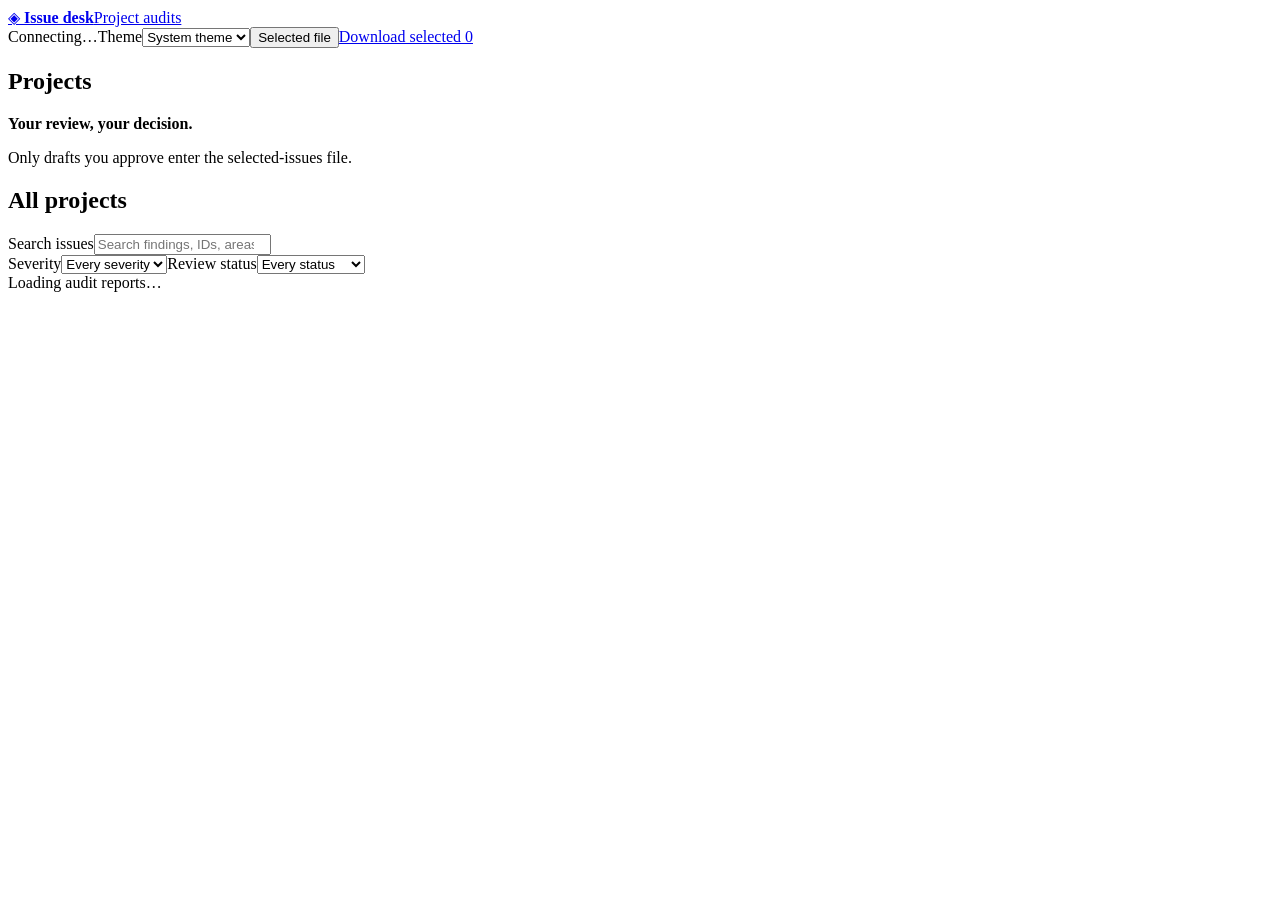
==== skills/issue-desk/assets/static/index.html @ 6bb35007 "Add reusable Issue Desk audit review skill" ====
<!doctype html>
<html lang="en">
<head>
<meta charset="utf-8"><meta name="viewport" content="width=device-width,initial-scale=1">
<title>Issue desk · Support</title><link rel="stylesheet" href="/style.css"><script src="/app.js" defer></script>
</head>
<body>
<header class="topbar"><a class="brand" href="/">◈ <strong>Issue desk</strong><span>Project audits</span></a><div class="top-actions"><span id="connection">Connecting…</span><label class="sr-only" for="theme">Theme</label><select id="theme"><option value="system">System theme</option><option value="light">Light theme</option><option value="dark">Dark theme</option></select><button id="open-selected" class="button quiet">Selected file</button><a href="/api/export" download="selected-issues.md" class="button quiet">Download selected <span id="total-selected">0</span></a></div></header>
<div id="notice" role="status" hidden></div>
<div class="workspace">
<aside class="projects"><h2>Projects</h2><nav id="projects" aria-label="Projects"></nav><div class="sidebar-note"><strong>Your review, your decision.</strong><p>Only drafts you approve enter the selected-issues file.</p><span id="all-progress"></span></div></aside>
<section class="issue-list" aria-label="Findings"><div class="list-heading"><h1 id="project-title">All projects</h1><span id="list-count"></span></div><label class="sr-only" for="search">Search issues</label><input id="search" type="search" placeholder="Search findings, IDs, areas…"><div class="filters"><label class="sr-only" for="severity">Severity</label><select id="severity"><option value="">Every severity</option><option>Critical</option><option>High</option><option>Medium</option><option>Low</option></select><label class="sr-only" for="status">Review status</label><select id="status"><option value="">Every status</option><option value="unreviewed">Unreviewed</option><option value="draft">English draft</option><option value="selected">Selected</option><option value="processed">Processed</option><option value="unprocessed">Not processed</option></select></div><div id="findings"></div></section>
<main id="detail"><div class="empty">Loading audit reports…</div></main>
</div>
<template id="detail-template">
<div class="detail-inner"><div class="issue-meta"><span class="badge severity-badge"></span><span class="issue-id"></span><span class="area"></span><button id="toggle-processed" class="button quiet" aria-pressed="false">Mark processed</button></div><h1 class="issue-title"></h1><div class="evidence"><span>Evidence</span><button class="source-link" title="Copy source location"></button><span class="report-name"></span></div>
<div class="tabs" role="tablist" aria-label="Issue review"><button role="tab" id="tab-finding" aria-controls="panel-finding" data-tab="finding">Finding</button><button role="tab" id="tab-discuss" aria-controls="panel-discuss" data-tab="discuss">Discuss with Codex <span class="chat-count"></span></button><button role="tab" id="tab-draft" aria-controls="panel-draft" data-tab="draft">Draft review <span class="draft-dot"></span></button></div>
<section id="panel-finding" role="tabpanel" aria-labelledby="tab-finding" data-panel="finding"><div class="report-body prose"></div><div class="decision-strip"><div><strong>Is this worth fixing?</strong><p>Discuss the details or prepare a short English draft for review.</p></div><button class="button primary generate-draft">Prepare draft</button></div></section>
<section id="panel-discuss" role="tabpanel" aria-labelledby="tab-discuss" data-panel="discuss" hidden><p class="help">Ask about the impact, evidence, priority or proposed fix. Codex receives this finding and its discussion.</p><div class="suggestions"><button data-question="Explain the impact and the conditions required for this issue to occur.">Explain the risk</button><button data-question="What would a practical fix look like, and how should we verify it?">Plan the fix</button><button data-question="Summarize this issue in plain English in two short sentences.">Quick summary</button></div><div class="messages" aria-live="polite"></div><form id="ask-form"><label for="question">Your question</label><textarea id="question" dir="auto" rows="3" placeholder="What should I know before deciding?" maxlength="10000" required></textarea><div class="form-footer"><span class="help">Uses your signed-in Codex CLI.</span><button class="button primary" id="ask-button">Ask Codex</button></div></form></section>
<section id="panel-draft" role="tabpanel" aria-labelledby="tab-draft" data-panel="draft" hidden><div class="draft-intro"><div><h2>Review the draft</h2><p class="help">One line for the problem and one for the solution. The selected file adds the ID and severity.</p></div><button class="button quiet generate-draft">Generate draft</button></div><p class="stale-warning" hidden>The report changed since this draft was saved. Check the current finding before approving it again.</p><div class="selection-severity"><label for="selection-severity">Severity in selected file</label> <select id="selection-severity"><option>Critical</option><option>High</option><option>Medium</option><option>Low</option></select><span class="help">Original report severity stays unchanged.</span></div><label for="draft-text" class="sr-only">English issue draft</label><textarea id="draft-text" lang="en" dir="ltr" placeholder="Problem: What is wrong?&#10;Solution: What should we do?"></textarea><p id="review-feedback" class="local-feedback" role="status" hidden></p><div class="draft-footer"><span class="draft-status"></span><div><button class="button quiet" id="save-draft">Save draft</button><button class="button primary" id="approve">Approve & add to selected</button><button class="button danger" id="remove" hidden>Remove from selected</button></div></div><p class="help export-note">Saved to <code>selected-issues.md</code>. Saving edits to a selected issue returns it to draft until you approve again.</p></section>
<div class="job-status" role="status" hidden><span class="spinner"></span><span class="job-label"></span></div>
</div>
</template>
<dialog id="selected-dialog" aria-labelledby="selected-title">
<div class="selected-header"><div><h2 id="selected-title">Selected issues</h2><p class="help">One file, grouped by project and severity: <code>selected-issues.md</code></p></div><button id="close-selected" class="button quiet" autofocus>Close</button></div>
<p class="help">Edit or remove any text below. Keep <code>## project</code>, <code>### severity</code> and <code>#### ISSUE-ID</code> headings to keep selections in sync. Removing an issue section unselects it; processed status stays separate.</p>
<div class="selected-toolbar"><button id="selected-edit-tab" class="button quiet" aria-pressed="true">Edit Markdown</button><button id="selected-preview-tab" class="button quiet" aria-pressed="false">Formatted preview</button><button id="reload-selected" class="button quiet">Reload file</button></div>
<label class="sr-only" for="selected-editor">Selected file Markdown</label><textarea id="selected-editor" spellcheck="false" dir="auto"></textarea><div id="selected-preview" class="prose" hidden></div>
<p id="selected-feedback" class="local-feedback" role="status" hidden></p>
<div class="selected-footer"><span id="selected-save-status" class="help">Loading…</span><button id="save-selected" class="button primary">Save selected file</button></div>
</dialog>
</body></html>
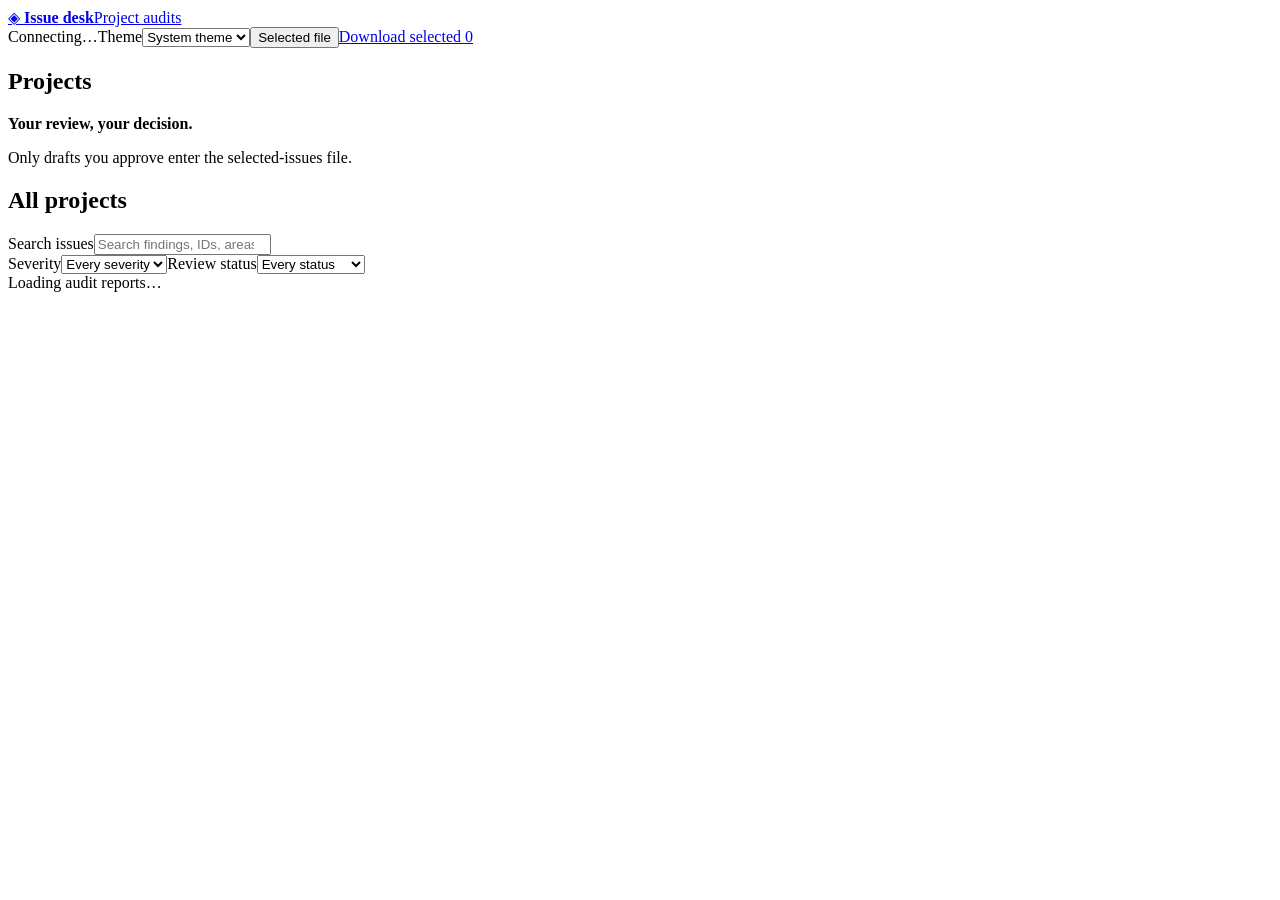
==== commit 5a352193: "Add finding actions, RTL chat and report parsing safeguards" ====
--- a/skills/issue-desk/assets/static/index.html
+++ b/skills/issue-desk/assets/static/index.html
@@ -15,7 +15,7 @@
 <template id="detail-template">
 <div class="detail-inner"><div class="issue-meta"><span class="badge severity-badge"></span><span class="issue-id"></span><span class="area"></span><button id="toggle-processed" class="button quiet" aria-pressed="false">Mark processed</button></div><h1 class="issue-title"></h1><div class="evidence"><span>Evidence</span><button class="source-link" title="Copy source location"></button><span class="report-name"></span></div>
 <div class="tabs" role="tablist" aria-label="Issue review"><button role="tab" id="tab-finding" aria-controls="panel-finding" data-tab="finding">Finding</button><button role="tab" id="tab-discuss" aria-controls="panel-discuss" data-tab="discuss">Discuss with Codex <span class="chat-count"></span></button><button role="tab" id="tab-draft" aria-controls="panel-draft" data-tab="draft">Draft review <span class="draft-dot"></span></button></div>
-<section id="panel-finding" role="tabpanel" aria-labelledby="tab-finding" data-panel="finding"><div class="report-body prose"></div><div class="decision-strip"><div><strong>Is this worth fixing?</strong><p>Discuss the details or prepare a short English draft for review.</p></div><button class="button primary generate-draft">Prepare draft</button></div></section>
+<section id="panel-finding" role="tabpanel" aria-labelledby="tab-finding" data-panel="finding"><div class="report-body prose"></div><div class="finding-actions"><button type="button" id="copy-finding" class="button quiet">Copy Markdown</button><label for="finding-severity">Severity in selected file</label><select id="finding-severity"><option>Critical</option><option>High</option><option>Medium</option><option>Low</option></select><button type="button" id="add-finding" class="button primary">Add to selected</button></div><p class="help">Adds your draft if you have one; otherwise adds the finding text.</p><p id="finding-feedback" class="local-feedback" role="status" hidden></p><div class="decision-strip"><div><strong>Is this worth fixing?</strong><p>Discuss the details or prepare a short English draft for review.</p></div><button class="button primary generate-draft">Prepare draft</button></div></section>
 <section id="panel-discuss" role="tabpanel" aria-labelledby="tab-discuss" data-panel="discuss" hidden><p class="help">Ask about the impact, evidence, priority or proposed fix. Codex receives this finding and its discussion.</p><div class="suggestions"><button data-question="Explain the impact and the conditions required for this issue to occur.">Explain the risk</button><button data-question="What would a practical fix look like, and how should we verify it?">Plan the fix</button><button data-question="Summarize this issue in plain English in two short sentences.">Quick summary</button></div><div class="messages" aria-live="polite"></div><form id="ask-form"><label for="question">Your question</label><textarea id="question" dir="auto" rows="3" placeholder="What should I know before deciding?" maxlength="10000" required></textarea><div class="form-footer"><span class="help">Uses your signed-in Codex CLI.</span><button class="button primary" id="ask-button">Ask Codex</button></div></form></section>
 <section id="panel-draft" role="tabpanel" aria-labelledby="tab-draft" data-panel="draft" hidden><div class="draft-intro"><div><h2>Review the draft</h2><p class="help">One line for the problem and one for the solution. The selected file adds the ID and severity.</p></div><button class="button quiet generate-draft">Generate draft</button></div><p class="stale-warning" hidden>The report changed since this draft was saved. Check the current finding before approving it again.</p><div class="selection-severity"><label for="selection-severity">Severity in selected file</label> <select id="selection-severity"><option>Critical</option><option>High</option><option>Medium</option><option>Low</option></select><span class="help">Original report severity stays unchanged.</span></div><label for="draft-text" class="sr-only">English issue draft</label><textarea id="draft-text" lang="en" dir="ltr" placeholder="Problem: What is wrong?&#10;Solution: What should we do?"></textarea><p id="review-feedback" class="local-feedback" role="status" hidden></p><div class="draft-footer"><span class="draft-status"></span><div><button class="button quiet" id="save-draft">Save draft</button><button class="button primary" id="approve">Approve & add to selected</button><button class="button danger" id="remove" hidden>Remove from selected</button></div></div><p class="help export-note">Saved to <code>selected-issues.md</code>. Saving edits to a selected issue returns it to draft until you approve again.</p></section>
 <div class="job-status" role="status" hidden><span class="spinner"></span><span class="job-label"></span></div>
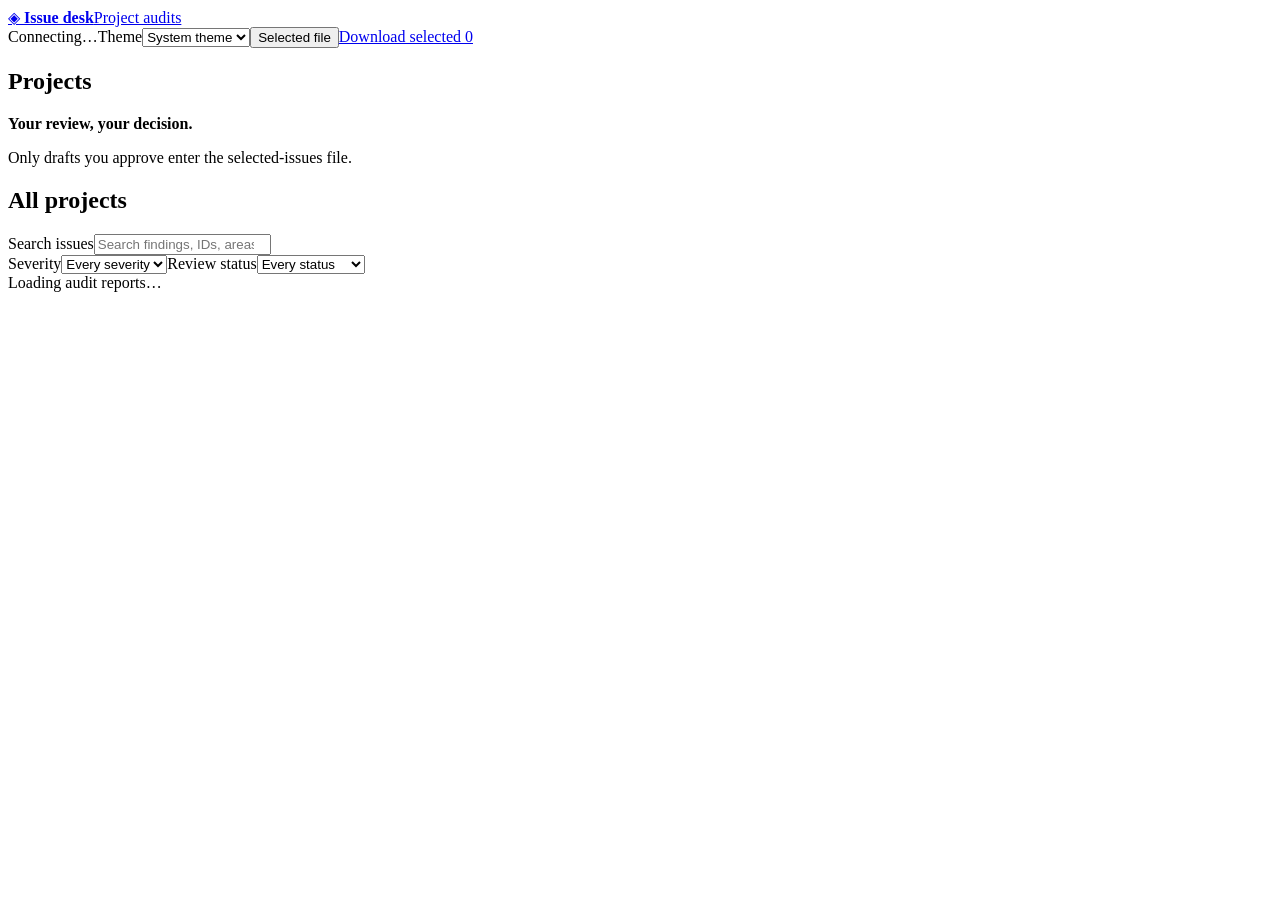
==== commit a2d3fd28: "Protect selection boundaries and streamline finding controls" ====
--- a/skills/issue-desk/assets/static/index.html
+++ b/skills/issue-desk/assets/static/index.html
@@ -15,7 +15,7 @@
 <template id="detail-template">
 <div class="detail-inner"><div class="issue-meta"><span class="badge severity-badge"></span><span class="issue-id"></span><span class="area"></span><button id="toggle-processed" class="button quiet" aria-pressed="false">Mark processed</button></div><h1 class="issue-title"></h1><div class="evidence"><span>Evidence</span><button class="source-link" title="Copy source location"></button><span class="report-name"></span></div>
 <div class="tabs" role="tablist" aria-label="Issue review"><button role="tab" id="tab-finding" aria-controls="panel-finding" data-tab="finding">Finding</button><button role="tab" id="tab-discuss" aria-controls="panel-discuss" data-tab="discuss">Discuss with Codex <span class="chat-count"></span></button><button role="tab" id="tab-draft" aria-controls="panel-draft" data-tab="draft">Draft review <span class="draft-dot"></span></button></div>
-<section id="panel-finding" role="tabpanel" aria-labelledby="tab-finding" data-panel="finding"><div class="report-body prose"></div><div class="finding-actions"><button type="button" id="copy-finding" class="button quiet">Copy Markdown</button><label for="finding-severity">Severity in selected file</label><select id="finding-severity"><option>Critical</option><option>High</option><option>Medium</option><option>Low</option></select><button type="button" id="add-finding" class="button primary">Add to selected</button></div><p class="help">Adds your draft if you have one; otherwise adds the finding text.</p><p id="finding-feedback" class="local-feedback" role="status" hidden></p><div class="decision-strip"><div><strong>Is this worth fixing?</strong><p>Discuss the details or prepare a short English draft for review.</p></div><button class="button primary generate-draft">Prepare draft</button></div></section>
+<section id="panel-finding" role="tabpanel" aria-labelledby="tab-finding" data-panel="finding"><div class="report-body prose"></div><div class="finding-actions"><button type="button" id="copy-finding" class="button quiet">Copy Markdown</button></div><p id="finding-feedback" class="local-feedback" role="status" hidden></p><div class="decision-strip"><div><strong>Is this worth fixing?</strong><p>Discuss the details or prepare a short English draft for review.</p></div><div class="decision-actions"><div class="finding-selection"><label for="finding-severity">Severity in selected file</label><select id="finding-severity"><option>Critical</option><option>High</option><option>Medium</option><option>Low</option></select><button type="button" id="add-finding" class="button primary">Add to selected</button></div><button class="button primary generate-draft">Prepare draft</button><p class="help">Adds your draft if you have one; otherwise adds the finding text.</p></div></div></section>
 <section id="panel-discuss" role="tabpanel" aria-labelledby="tab-discuss" data-panel="discuss" hidden><p class="help">Ask about the impact, evidence, priority or proposed fix. Codex receives this finding and its discussion.</p><div class="suggestions"><button data-question="Explain the impact and the conditions required for this issue to occur.">Explain the risk</button><button data-question="What would a practical fix look like, and how should we verify it?">Plan the fix</button><button data-question="Summarize this issue in plain English in two short sentences.">Quick summary</button></div><div class="messages" aria-live="polite"></div><form id="ask-form"><label for="question">Your question</label><textarea id="question" dir="auto" rows="3" placeholder="What should I know before deciding?" maxlength="10000" required></textarea><div class="form-footer"><span class="help">Uses your signed-in Codex CLI.</span><button class="button primary" id="ask-button">Ask Codex</button></div></form></section>
 <section id="panel-draft" role="tabpanel" aria-labelledby="tab-draft" data-panel="draft" hidden><div class="draft-intro"><div><h2>Review the draft</h2><p class="help">One line for the problem and one for the solution. The selected file adds the ID and severity.</p></div><button class="button quiet generate-draft">Generate draft</button></div><p class="stale-warning" hidden>The report changed since this draft was saved. Check the current finding before approving it again.</p><div class="selection-severity"><label for="selection-severity">Severity in selected file</label> <select id="selection-severity"><option>Critical</option><option>High</option><option>Medium</option><option>Low</option></select><span class="help">Original report severity stays unchanged.</span></div><label for="draft-text" class="sr-only">English issue draft</label><textarea id="draft-text" lang="en" dir="ltr" placeholder="Problem: What is wrong?&#10;Solution: What should we do?"></textarea><p id="review-feedback" class="local-feedback" role="status" hidden></p><div class="draft-footer"><span class="draft-status"></span><div><button class="button quiet" id="save-draft">Save draft</button><button class="button primary" id="approve">Approve & add to selected</button><button class="button danger" id="remove" hidden>Remove from selected</button></div></div><p class="help export-note">Saved to <code>selected-issues.md</code>. Saving edits to a selected issue returns it to draft until you approve again.</p></section>
 <div class="job-status" role="status" hidden><span class="spinner"></span><span class="job-label"></span></div>
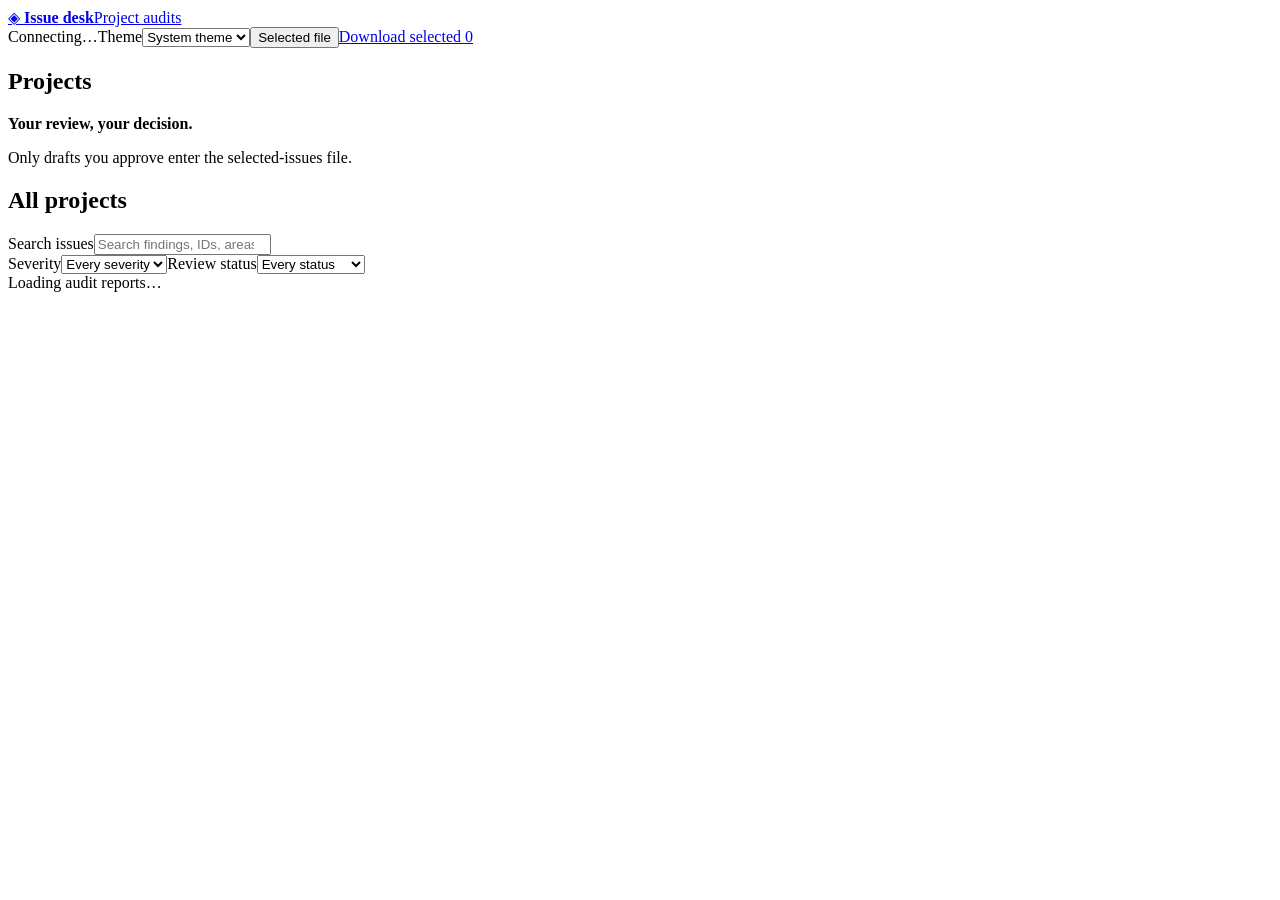
==== commit c31f9182: "Align finding decision controls and clarify action hierarchy" ====
--- a/skills/issue-desk/assets/static/index.html
+++ b/skills/issue-desk/assets/static/index.html
@@ -15,7 +15,7 @@
 <template id="detail-template">
 <div class="detail-inner"><div class="issue-meta"><span class="badge severity-badge"></span><span class="issue-id"></span><span class="area"></span><button id="toggle-processed" class="button quiet" aria-pressed="false">Mark processed</button></div><h1 class="issue-title"></h1><div class="evidence"><span>Evidence</span><button class="source-link" title="Copy source location"></button><span class="report-name"></span></div>
 <div class="tabs" role="tablist" aria-label="Issue review"><button role="tab" id="tab-finding" aria-controls="panel-finding" data-tab="finding">Finding</button><button role="tab" id="tab-discuss" aria-controls="panel-discuss" data-tab="discuss">Discuss with Codex <span class="chat-count"></span></button><button role="tab" id="tab-draft" aria-controls="panel-draft" data-tab="draft">Draft review <span class="draft-dot"></span></button></div>
-<section id="panel-finding" role="tabpanel" aria-labelledby="tab-finding" data-panel="finding"><div class="report-body prose"></div><div class="finding-actions"><button type="button" id="copy-finding" class="button quiet">Copy Markdown</button></div><p id="finding-feedback" class="local-feedback" role="status" hidden></p><div class="decision-strip"><div><strong>Is this worth fixing?</strong><p>Discuss the details or prepare a short English draft for review.</p></div><div class="decision-actions"><div class="finding-selection"><label for="finding-severity">Severity in selected file</label><select id="finding-severity"><option>Critical</option><option>High</option><option>Medium</option><option>Low</option></select><button type="button" id="add-finding" class="button primary">Add to selected</button></div><button class="button primary generate-draft">Prepare draft</button><p class="help">Adds your draft if you have one; otherwise adds the finding text.</p></div></div></section>
+<section id="panel-finding" role="tabpanel" aria-labelledby="tab-finding" data-panel="finding"><div class="report-body prose"></div><div class="finding-actions"><button type="button" id="copy-finding" class="button quiet">Copy Markdown</button></div><p id="finding-feedback" class="local-feedback" role="status" hidden></p><div class="decision-strip"><div class="decision-intro"><strong>Is this worth fixing?</strong><p>Choose a severity to add this issue, or prepare a draft first.</p></div><div class="decision-actions"><div class="decision-severity"><label for="finding-severity">Severity in selected file</label><select id="finding-severity"><option>Critical</option><option>High</option><option>Medium</option><option>Low</option></select></div><div class="decision-buttons"><button class="button quiet generate-draft">Prepare draft</button><button type="button" id="add-finding" class="button primary">Add to selected</button></div></div><p class="help decision-hint">Adds your draft when available; otherwise adds the finding text.</p></div></section>
 <section id="panel-discuss" role="tabpanel" aria-labelledby="tab-discuss" data-panel="discuss" hidden><p class="help">Ask about the impact, evidence, priority or proposed fix. Codex receives this finding and its discussion.</p><div class="suggestions"><button data-question="Explain the impact and the conditions required for this issue to occur.">Explain the risk</button><button data-question="What would a practical fix look like, and how should we verify it?">Plan the fix</button><button data-question="Summarize this issue in plain English in two short sentences.">Quick summary</button></div><div class="messages" aria-live="polite"></div><form id="ask-form"><label for="question">Your question</label><textarea id="question" dir="auto" rows="3" placeholder="What should I know before deciding?" maxlength="10000" required></textarea><div class="form-footer"><span class="help">Uses your signed-in Codex CLI.</span><button class="button primary" id="ask-button">Ask Codex</button></div></form></section>
 <section id="panel-draft" role="tabpanel" aria-labelledby="tab-draft" data-panel="draft" hidden><div class="draft-intro"><div><h2>Review the draft</h2><p class="help">One line for the problem and one for the solution. The selected file adds the ID and severity.</p></div><button class="button quiet generate-draft">Generate draft</button></div><p class="stale-warning" hidden>The report changed since this draft was saved. Check the current finding before approving it again.</p><div class="selection-severity"><label for="selection-severity">Severity in selected file</label> <select id="selection-severity"><option>Critical</option><option>High</option><option>Medium</option><option>Low</option></select><span class="help">Original report severity stays unchanged.</span></div><label for="draft-text" class="sr-only">English issue draft</label><textarea id="draft-text" lang="en" dir="ltr" placeholder="Problem: What is wrong?&#10;Solution: What should we do?"></textarea><p id="review-feedback" class="local-feedback" role="status" hidden></p><div class="draft-footer"><span class="draft-status"></span><div><button class="button quiet" id="save-draft">Save draft</button><button class="button primary" id="approve">Approve & add to selected</button><button class="button danger" id="remove" hidden>Remove from selected</button></div></div><p class="help export-note">Saved to <code>selected-issues.md</code>. Saving edits to a selected issue returns it to draft until you approve again.</p></section>
 <div class="job-status" role="status" hidden><span class="spinner"></span><span class="job-label"></span></div>
